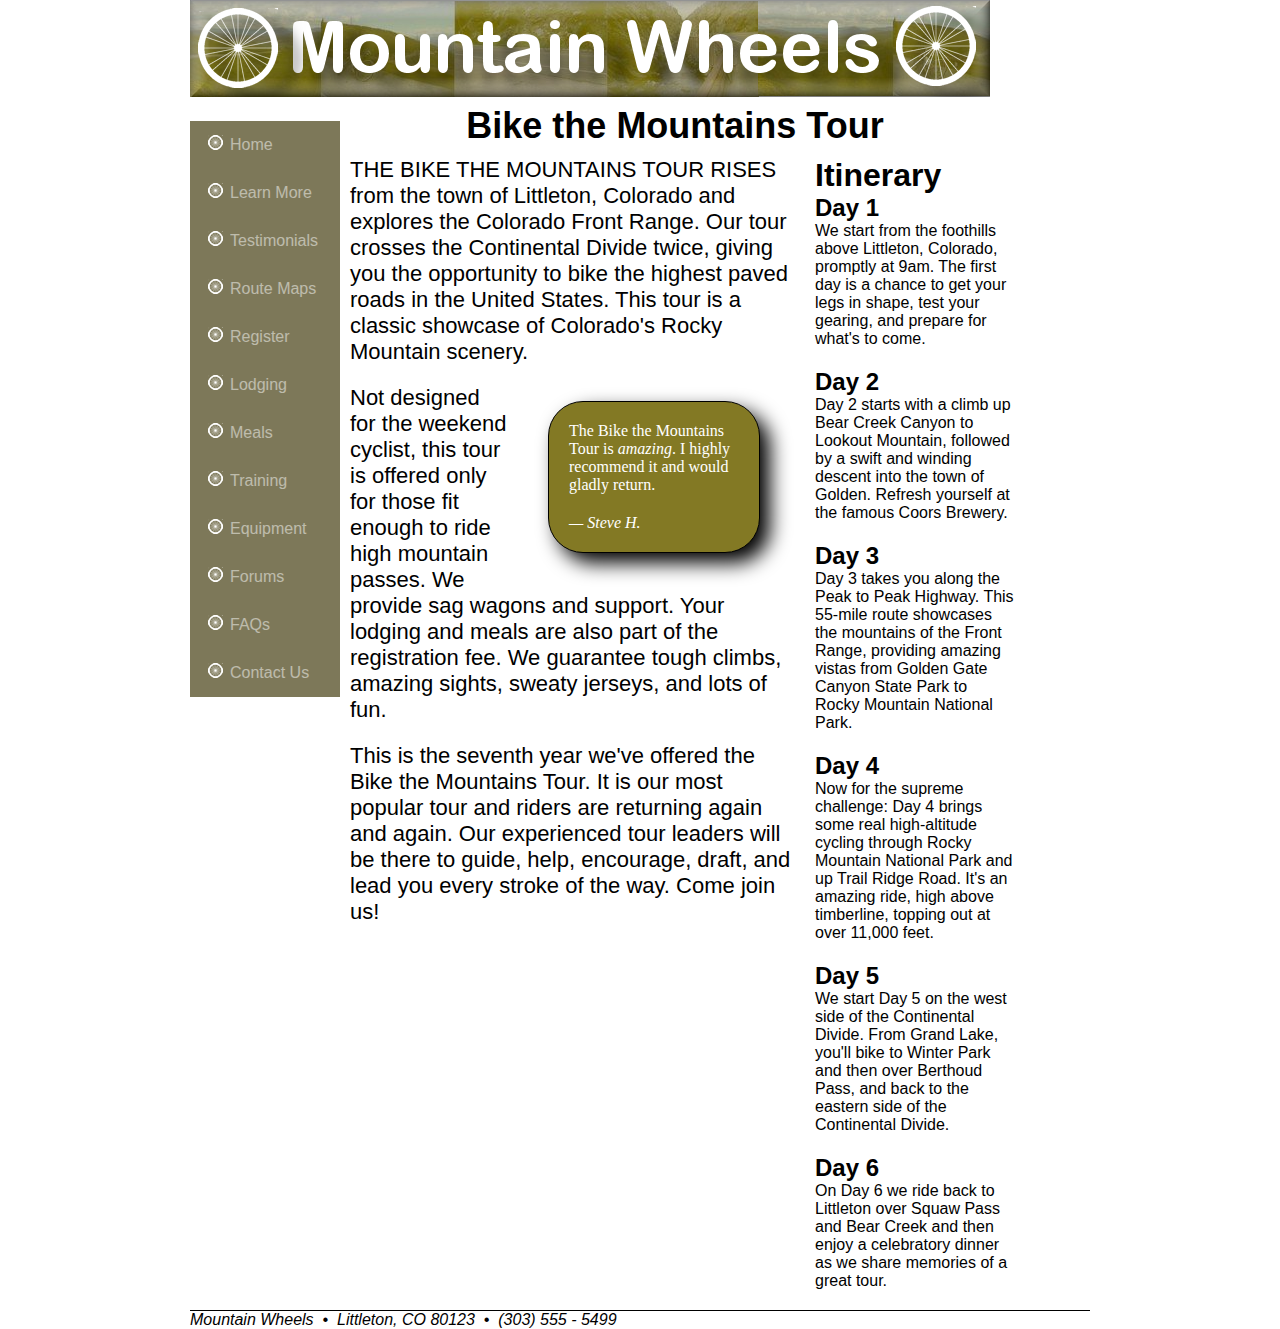
==== index.html @ 806d4682 "Started coding" ====
<!DOCTYPE html>
   <html>
   <head>
   <!--
      New Perspectives on HTML and CSS
      Tutorial 3
      Case Problem 2

      Bike the Mountains Tour
      Author:
      Date:

      Filename:         index.html
      Supporting files: mwlogo.png,
   -->

      <meta charset="UTF-8" />
      <title>Bike the Mountains Tour</title>
      <link rel="stylesheet" href="mw_layout.css" type="text/css">
      <link rel="stylesheet" href="mw_styles.css" type="text/css">
      <script src="modernizr-1.5.js"></script>


   </head>

   <body>

      <header id="pageheader">
         <h1><img src="mwlogo.png" alt="Mountain Wheels" /></h1>
      </header>

      <nav>
         <ul>
            <li><a href="#">Home</a></li>
            <li><a href="#">Learn More</a></li>
            <li><a href="#">Testimonials</a></li>
            <li><a href="#">Route Maps</a></li>
            <li><a href="#">Register</a></li>
            <li><a href="#">Lodging</a></li>
            <li><a href="#">Meals</a></li>
            <li><a href="#">Training</a></li>
            <li><a href="#">Equipment</a></li>
            <li><a href="#">Forums</a></li>
            <li><a href="#">FAQs</a></li>
            <li><a href="#">Contact Us</a></li>
         </ul>
      </nav>

      <header id="articleheader">
         <h1>Bike the Mountains Tour</h1>
      </header>

      <section id="leftsection">
         <p id="firstpar">
            The Bike the Mountains Tour rises from the town of Littleton,
            Colorado and explores the Colorado Front Range. Our tour
            crosses the Continental Divide twice, giving you the
            opportunity to bike the highest paved roads in the
            United States. This tour is a classic showcase of Colorado's
            Rocky Mountain scenery.
         </p>

         <blockquote>
            <p>The Bike the Mountains Tour is <i>amazing</i>. I highly
               recommend it and would gladly return.
            </p>
            <cite>&mdash; Steve H.</cite>
         </blockquote>


         <p>Not designed for the weekend cyclist, this tour is offered
            only for those fit enough to ride high mountain passes. We
            provide sag wagons and support. Your lodging and meals are
            also part of the registration fee.
            We guarantee tough climbs, amazing sights, sweaty jerseys,
            and lots of fun.
         </p>
         <p>This is the seventh year we've offered the Bike the Mountains
            Tour. It is our most popular tour and riders are returning
            again and again. Our experienced tour leaders will be there
            to guide, help, encourage, draft, and lead you
            every stroke of the way. Come join us!
         </p>
      </section>


      <section id="rightsection">
         <h1>Itinerary</h1>

         <h2>Day 1</h2>
         <p>We start from the foothills above Littleton, Colorado,
            promptly at 9am. The first day is a chance to get
            your legs in shape, test your gearing, and prepare for
            what's to come.
         </p>

         <h2>Day 2</h2>
         <p>Day 2 starts with a climb up Bear Creek Canyon to Lookout
            Mountain, followed by a swift and winding descent into the
            town of Golden. Refresh yourself at the famous Coors Brewery.
         </p>

         <h2>Day 3</h2>
         <p>Day 3 takes you along the Peak to Peak Highway. This
            55-mile route showcases the mountains of the Front Range,
            providing amazing vistas from Golden Gate Canyon State Park
            to Rocky Mountain National Park.
         </p>

         <h2>Day 4</h2>
         <p>Now for the supreme challenge: Day 4 brings some real
            high-altitude cycling through Rocky Mountain National Park
            and up Trail Ridge Road. It's an amazing ride, high above
            timberline, topping out at over 11,000 feet.
         </p>

         <h2>Day 5</h2>
         <p>We start Day 5 on the west side of the Continental Divide.
            From Grand Lake, you'll bike to Winter Park and then over
            Berthoud Pass, and back to the eastern side of
            the Continental Divide.
         </p>

         <h2>Day 6</h2>
         <p>On Day 6 we ride
            back to Littleton over Squaw Pass and Bear Creek and then
            enjoy a celebratory dinner as we share memories of a great
            tour.
         </p>

      </section>

      <footer>
         <address>
            Mountain Wheels &nbsp;&bull;&nbsp;
            Littleton, CO 80123 &nbsp;&bull;&nbsp;
            (303) 555 - 5499
         </address>
      </footer>

   </body>
</html>
---- mw_layout.css ----
﻿/*
   New Perspectives on HTML and CSS
   Tutorial 3
   Case Problem 2

   Mountain Wheels Layout Style
   Author: Adriana Turchenko
   Date:   3/1/2014

   Filename:         mw_layout.css
   Supporting Files: none

*/

/* Layout styles */


body {
   margin: 0px auto;
   padding: 0px;
   width: 900px;
}

header, footer {
   margin: 0px auto;
}

nav {
   float: left;
   margin-right: 10px;
   width: 150px;
}

#leftsection {
   float: left;
   margin-right: 15px;
   width: 450px;
}

#rightsection {
   float: left;
   width: 200px;
}

#articleheader {
   float: left;
   width: 650px;
}


h1, h2 {
   margin: 0px;
   padding: 0px;
}

#articleheader h1 {
   margin-bottom: 10px;
}

blockquote {
   border: 1px solid black;
   float: right;
   padding: 20px;
   width: 170px;

   -moz-border-radius: 35px;
   border-radius: 35px;
   box-shadow:10px 10px 20px #000;
   -webkit-box-shadow:10px 10px 20px #000;
   -moz-box-shadow: 10px 10px 20px #000;
}

section p {
   margin-top: 0px;
   margin-bottom: 20px;
}

footer address {
   border-top: 1px solid black;
   clear: left;
}
---- mw_styles.css ----
﻿/*
   New Perspectives on HTML and CSS
   Tutorial 3
   Case Problem 2

   Mountain Wheels Text and Color Style
   Author: Steven Deniz
   Date: 2.1.17

   Filename: mw_layout.css
   Supporting Files: none

*/

body {
  font-family: Tahoma, Geneva, sans-serif;
}

nav ul {
  background-color: rgb(125, 120, 89);
  line-height: 3em;
  list-style-type: none;
  list-style-image: url(wheelmarker.png);
}

nav ul li:hover{
  background-color: rgb(131, 121, 36);
  color: yellow;
}

nav ul li:hover:link{
  color: white;
  opacity: 100%;
  text-decoration: none;
}

nav ul li a:visited {
  color: white;
  text-decoration: none;
}

nav ul li a:link {
  color: white;
  opacity: 50%;
  text-decoration: none;
}

#articleheader {
  font-size: 18px;
  font-weight: normal;
  font-kerning: 7px;
  text-align: center;
}

#leftsection > p {
  font-size: 22px;
}

#firstpar:first-line {
    text-transform: uppercase;
}

blockquote {
  background-color: rgb(131, 121, 36);
  color: white;
  font-size: 16px;
  font-family: Comic Sans MS, Times, cursive;
}

blockquote p {

}
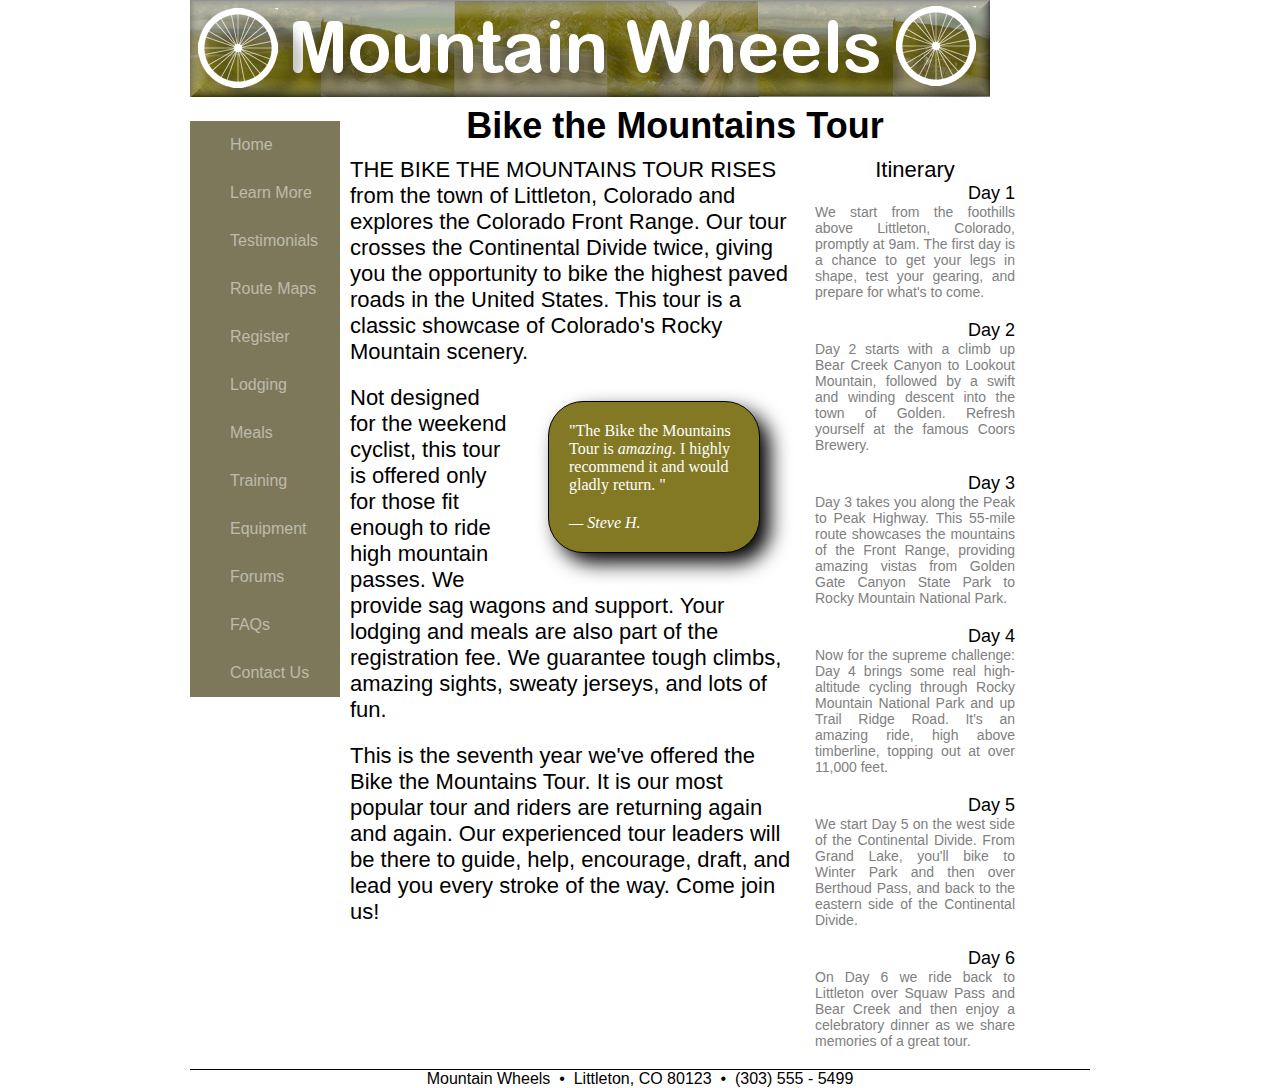
==== commit e56d799f: "EXTENSION" ====
--- a/index.html
+++ b/index.html
@@ -31,18 +31,18 @@
 
       <nav>
          <ul>
-            <li><a href="#">Home</a></li>
-            <li><a href="#">Learn More</a></li>
-            <li><a href="#">Testimonials</a></li>
-            <li><a href="#">Route Maps</a></li>
-            <li><a href="#">Register</a></li>
-            <li><a href="#">Lodging</a></li>
-            <li><a href="#">Meals</a></li>
-            <li><a href="#">Training</a></li>
-            <li><a href="#">Equipment</a></li>
-            <li><a href="#">Forums</a></li>
-            <li><a href="#">FAQs</a></li>
-            <li><a href="#">Contact Us</a></li>
+            <li><a href="index.html">Home</a></li>
+            <li><a href="learn.html">Learn More</a></li>
+            <li><a href="Testimonials.html">Testimonials</a></li>
+            <li><a href="Route.html">Route Maps</a></li>
+            <li><a href="Register.html">Register</a></li>
+            <li><a href="Lodging.html">Lodging</a></li>
+            <li><a href="Meals.html">Meals</a></li>
+            <li><a href="Training.html">Training</a></li>
+            <li><a href="Equipment.html">Equipment</a></li>
+            <li><a href="Forums.html">Forums</a></li>
+            <li><a href="FAQs.html">FAQs</a></li>
+            <li><a href="Contact.html">Contact Us</a></li>
          </ul>
       </nav>
 
--- a/mw_styles.css
+++ b/mw_styles.css
@@ -1,72 +1,120 @@
-﻿/*
-   New Perspectives on HTML and CSS
-   Tutorial 3
-   Case Problem 2
-
-   Mountain Wheels Text and Color Style
-   Author: Steven Deniz
-   Date: 2.1.17
-
-   Filename: mw_layout.css
-   Supporting Files: none
-
-*/
-
-body {
-  font-family: Tahoma, Geneva, sans-serif;
-}
-
-nav ul {
-  background-color: rgb(125, 120, 89);
-  line-height: 3em;
-  list-style-type: none;
-  list-style-image: url(wheelmarker.png);
-}
-
-nav ul li:hover{
-  background-color: rgb(131, 121, 36);
-  color: yellow;
-}
-
-nav ul li:hover:link{
-  color: white;
-  opacity: 100%;
-  text-decoration: none;
-}
-
-nav ul li a:visited {
-  color: white;
-  text-decoration: none;
-}
-
-nav ul li a:link {
-  color: white;
-  opacity: 50%;
-  text-decoration: none;
-}
-
-#articleheader {
-  font-size: 18px;
-  font-weight: normal;
-  font-kerning: 7px;
-  text-align: center;
-}
-
-#leftsection > p {
-  font-size: 22px;
-}
-
-#firstpar:first-line {
-    text-transform: uppercase;
-}
-
-blockquote {
-  background-color: rgb(131, 121, 36);
-  color: white;
-  font-size: 16px;
-  font-family: Comic Sans MS, Times, cursive;
-}
-
-blockquote p {
-
-}
+/*
+   New Perspectives on HTML and CSS
+   Tutorial 3
+   Case Problem 2
+
+   Mountain Wheels Text and Color Style
+   Author: Steven Deniz
+   Date: 2.1.17
+
+   Filename: mw_layout.css
+   Supporting Files: none
+
+*/
+
+
+/*body styles*/
+
+body {
+    font-family: Tahoma, Geneva, sans-serif;
+}
+
+
+/*Nav styles*/
+
+nav ul {
+    list-style-type: none;
+
+    background-color: rgb(125, 120, 89);
+
+    line-height: 3em;
+}
+
+nav ul li a {
+    text-decoration: none;
+
+    color: white;
+    color: rgba(255, 255, 255, 0.5);
+}
+
+nav ul li a:hover {
+    color: yellow;
+    color: rgba(255, 255, 255, 1.0);
+    background-color: rgb(131, 121, 36);
+}
+
+nav ul li:hover {
+    list-style-image: url(wheelmarker.png);
+}
+
+
+/*leftsection styles*/
+
+#articleheader {
+    text-align: center;
+
+    font-size: 18px;
+    font-weight: normal;
+
+    font-kerning: 7px;
+}
+
+#leftsection>p {
+    font-size: 22px;
+}
+
+#firstpar:first-line {
+    text-transform: uppercase;
+}
+
+
+/*blockquote styles*/
+
+blockquote {
+    color: white;
+    background-color: rgb(131, 121, 36);
+
+    font-family: "Comic Sans MS", Times, cursive;
+    font-size: 16px;
+}
+
+blockquote p::after, blockquote p::before {
+    content: '"'
+}
+
+
+/*rightsection styles*/
+
+#rightsection h1 {
+    text-align: center;
+
+    font-size: 22px;
+    font-weight: normal;
+
+    font-kerning: 3px;
+}
+
+#rightsection h2 {
+    text-align: right;
+
+    font-size: 18px;
+    font-weight: normal;
+}
+
+#rightsection p {
+    text-align: justify;
+
+    color: gray;
+
+    font-size: 14px;
+}
+
+
+/*footer styles*/
+
+footer address {
+    text-align: center;
+
+    font-size: 16px;
+    font-style: normal;
+}
